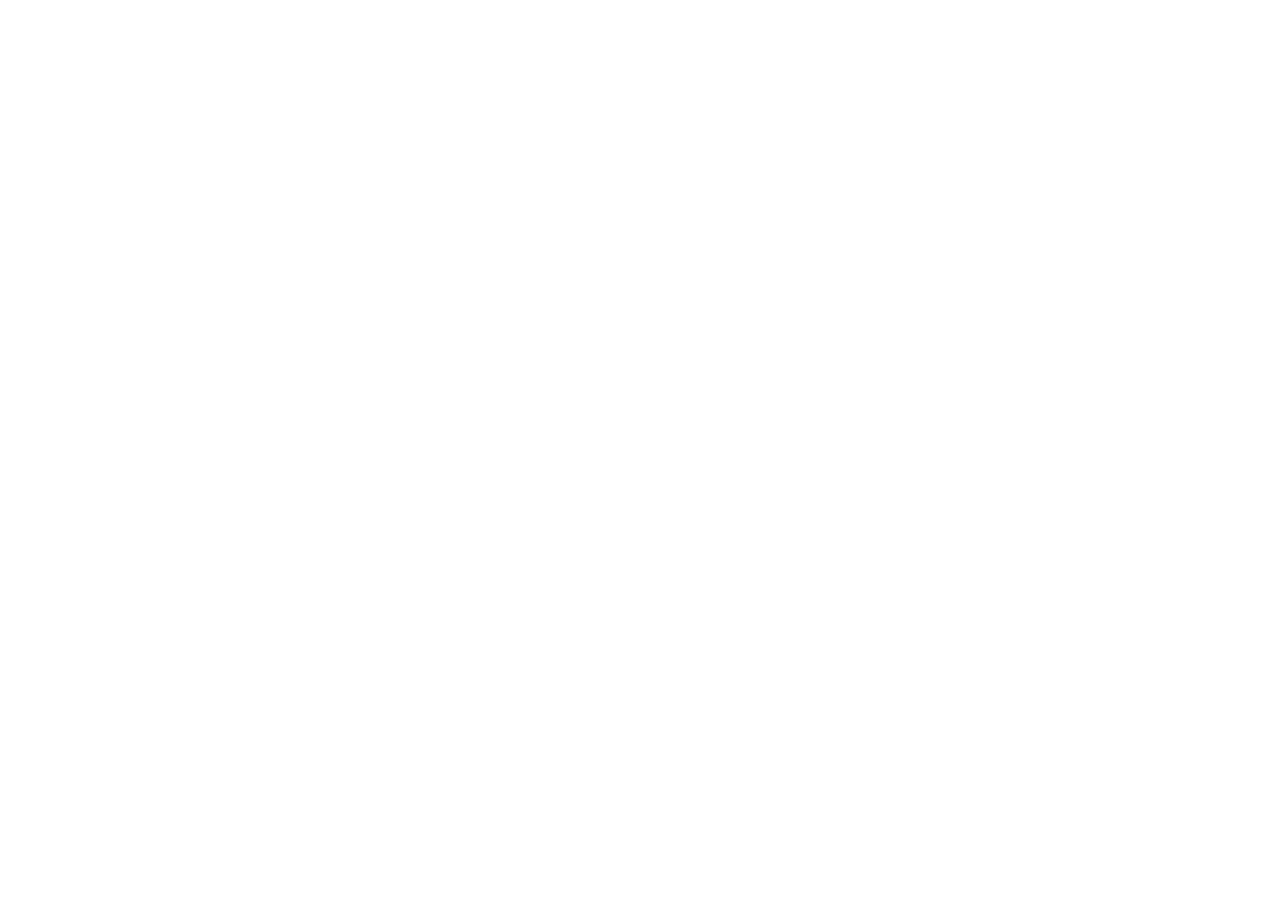
==== memberships.html @ fabb7c18 "updates" ====
<!DOCTYPE html>
<html lang="en">

<head>
    <meta charset="UTF-8">
    <meta name="viewport" content="width=device-width, initial-scale=1.0">
    <title>Document</title>
    <link rel="stylesheet" href="/css/memberships.css">
</head>

<body>

</body>

</html>
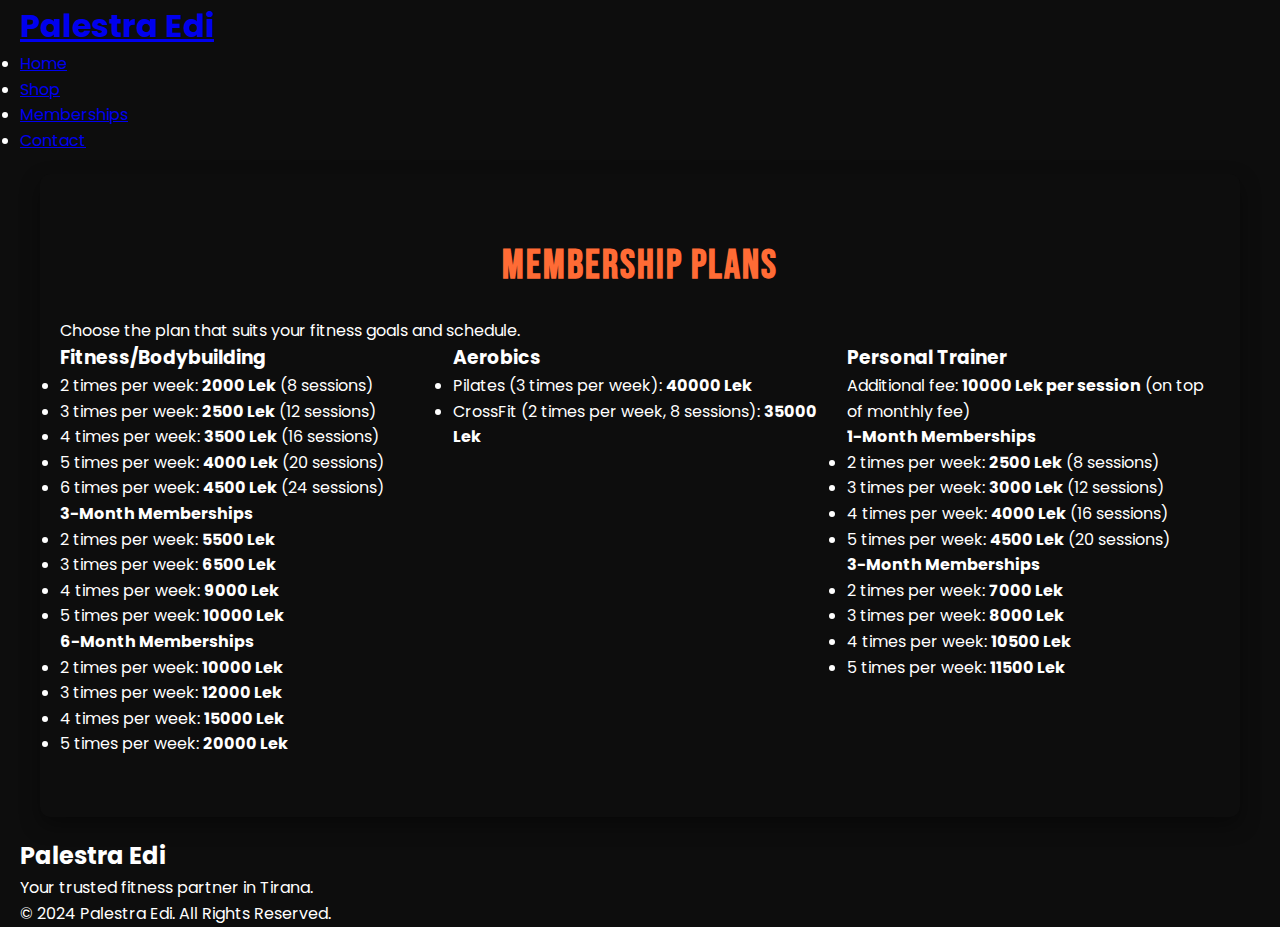
==== commit 898fec2f: "added about section" ====
--- a/memberships.html
+++ b/memberships.html
@@ -4,12 +4,118 @@
 <head>
     <meta charset="UTF-8">
     <meta name="viewport" content="width=device-width, initial-scale=1.0">
-    <title>Document</title>
+    <meta name="description"
+        content="Explore our wide range of memberships at Palestra Edi, catering to various fitness goals and schedules. Join us to achieve your health and fitness aspirations.">
+    <meta name="keywords"
+        content="fitness, gym memberships, Palestra Edi, Tirana, bodybuilding, Pilates, CrossFit, personal trainer">
+    <meta name="author" content="Palestra Edi">
+    <meta name="robots" content="index, follow">
+    <meta property="og:title" content="Membership Plans at Palestra Edi">
+    <meta property="og:description"
+        content="Discover the perfect membership plan for your fitness journey at Palestra Edi.">
+    <meta property="og:image" content="/img/logo.png">
+    <meta property="og:url" content="https://www.palestraedi.com/memberships">
+    <meta property="og:type" content="website">
+    <title>Memberships | Palestra Edi</title>
     <link rel="stylesheet" href="/css/memberships.css">
 </head>
 
 <body>
+    <header class="hero-header">
+        <a href="/index.html" class="hero_link">
+            <h1 class="gym-name">Palestra Edi</h1>
+        </a>
+        <nav id="navMenu" class="nav-links">
+            <ul class="nav-lists">
+                <li class="nav-item"><a href="/index.html" class="nav-link">Home</a></li>
+                <li class="nav-item"><a href="/shop.html" class="nav-link">Shop</a></li>
+                <li class="nav-item"><a href="#memberships" class="nav-link">Memberships</a></li>
+                <li class="nav-item"><a href="#contact" class="nav-link">Contact</a></li>
+            </ul>
+        </nav>
+    </header>
 
+    <main>
+        <section class="membership-section" id="memberships">
+            <h2 class="section-title">Membership Plans</h2>
+            <p class="section-subtitle">Choose the plan that suits your fitness goals and schedule.</p>
+
+            <div class="membership-grid">
+                <!-- Fitness/Bodybuilding Plans -->
+                <div class="membership-category">
+                    <h3 class="category-title">Fitness/Bodybuilding</h3>
+                    <ul class="membership-list">
+                        <li>2 times per week: <strong>2000 Lek</strong> (8 sessions)</li>
+                        <li>3 times per week: <strong>2500 Lek</strong> (12 sessions)</li>
+                        <li>4 times per week: <strong>3500 Lek</strong> (16 sessions)</li>
+                        <li>5 times per week: <strong>4000 Lek</strong> (20 sessions)</li>
+                        <li>6 times per week: <strong>4500 Lek</strong> (24 sessions)</li>
+                    </ul>
+
+                    <h4>3-Month Memberships</h4>
+                    <ul class="membership-list">
+                        <li>2 times per week: <strong>5500 Lek</strong></li>
+                        <li>3 times per week: <strong>6500 Lek</strong></li>
+                        <li>4 times per week: <strong>9000 Lek</strong></li>
+                        <li>5 times per week: <strong>10000 Lek</strong></li>
+                    </ul>
+
+                    <h4>6-Month Memberships</h4>
+                    <ul class="membership-list">
+                        <li>2 times per week: <strong>10000 Lek</strong></li>
+                        <li>3 times per week: <strong>12000 Lek</strong></li>
+                        <li>4 times per week: <strong>15000 Lek</strong></li>
+                        <li>5 times per week: <strong>20000 Lek</strong></li>
+                    </ul>
+                </div>
+
+                <!-- Aerobics Plans -->
+                <div class="membership-category">
+                    <h3 class="category-title">Aerobics</h3>
+                    <ul class="membership-list">
+                        <li>Pilates (3 times per week): <strong>40000 Lek</strong></li>
+                        <li>CrossFit (2 times per week, 8 sessions): <strong>35000 Lek</strong></li>
+                    </ul>
+                </div>
+
+                <!-- Personal Trainer Plans -->
+                <div class="membership-category">
+                    <h3 class="category-title">Personal Trainer</h3>
+                    <p>Additional fee: <strong>10000 Lek per session</strong> (on top of monthly fee)</p>
+
+                    <h4>1-Month Memberships</h4>
+                    <ul class="membership-list">
+                        <li>2 times per week: <strong>2500 Lek</strong> (8 sessions)</li>
+                        <li>3 times per week: <strong>3000 Lek</strong> (12 sessions)</li>
+                        <li>4 times per week: <strong>4000 Lek</strong> (16 sessions)</li>
+                        <li>5 times per week: <strong>4500 Lek</strong> (20 sessions)</li>
+                    </ul>
+
+                    <h4>3-Month Memberships</h4>
+                    <ul class="membership-list">
+                        <li>2 times per week: <strong>7000 Lek</strong></li>
+                        <li>3 times per week: <strong>8000 Lek</strong></li>
+                        <li>4 times per week: <strong>10500 Lek</strong></li>
+                        <li>5 times per week: <strong>11500 Lek</strong></li>
+                    </ul>
+                </div>
+            </div>
+        </section>
+    </main>
+
+    <footer class="footer">
+        <div class="footer-container">
+            <div class="footer-brand">
+                <h2>Palestra <span class="highlight">Edi</span></h2>
+                <p>Your trusted fitness partner in Tirana.</p>
+            </div>
+        </div>
+        <div class="footer-bottom">
+            <p>&copy; 2024 Palestra Edi. All Rights Reserved.</p>
+        </div>
+    </footer>
+
+    <link rel="stylesheet" href="/css/memberships.css">
 </body>
 
 </html>--- a/css/memberships.css
+++ b/css/memberships.css
@@ -0,0 +1,138 @@
+/* Import Google Fonts */
+@import url('https://fonts.googleapis.com/css2?family=Bebas+Neue&display=swap');
+@import url('https://fonts.googleapis.com/css2?family=Poppins:wght@400;600&display=swap');
+
+/* Root Variables */
+:root {
+    --font-heading: 'Bebas Neue', sans-serif;
+    --font-body: 'Poppins', sans-serif;
+    --color-primary: #FF6B35;
+    --color-secondary: #0D0D0D;
+    --color-neutral-light: #FFFFFF;
+    --color-neutral-dark: #333333;
+    --color-accent: #1C1C1C;
+}
+
+/* General Reset */
+* {
+    margin: 0;
+    padding: 0;
+    box-sizing: border-box;
+}
+
+body {
+    font-family: var(--font-body);
+    background-color: var(--color-secondary);
+    color: var(--color-neutral-light);
+    line-height: 1.6;
+    padding: 0 20px;
+}
+
+/* Section Styling */
+section {
+    padding: 60px 20px;
+    background-color: var(--color-secondary);
+    border-radius: 10px;
+    margin: 20px auto;
+    box-shadow: 0 8px 20px rgba(0, 0, 0, 0.4);
+    width: 98%;
+    max-width: 1200px;
+}
+
+.section-title {
+    font-family: var(--font-heading);
+    font-size: 2.5rem;
+    color: var(--color-primary);
+    text-align: center;
+    margin-bottom: 20px;
+    text-transform: uppercase;
+    letter-spacing: 2px;
+}
+
+.section-description {
+    font-size: 1.6rem;
+    color: #CCCCCC;
+    text-align: center;
+    margin-bottom: 30px;
+}
+
+/* Membership Cards */
+.membership-grid {
+    display: grid;
+    grid-template-columns: repeat(auto-fit, minmax(300px, 1fr));
+    gap: 20px;
+}
+
+.membership-card {
+    background-color: var(--color-accent);
+    padding: 20px;
+    border-radius: 10px;
+    box-shadow: 0 4px 10px rgba(0, 0, 0, 0.5);
+    transition: transform 0.3s ease, box-shadow 0.3s ease;
+    text-align: center;
+}
+
+.membership-card:hover {
+    transform: translateY(-5px);
+    box-shadow: 0 6px 15px rgba(255, 107, 53, 0.6);
+}
+
+.membership-title {
+    font-size: 2rem;
+    color: var(--color-primary);
+    margin-bottom: 10px;
+    text-transform: uppercase;
+    letter-spacing: 1px;
+}
+
+.membership-price {
+    font-size: 1.8rem;
+    color: var(--color-neutral-light);
+    margin-bottom: 15px;
+}
+
+.membership-details {
+    font-size: 1.4rem;
+    color: #CCCCCC;
+    line-height: 1.8;
+    margin-bottom: 20px;
+}
+
+.membership-button {
+    background-color: var(--color-primary);
+    color: var(--color-neutral-light);
+    border: none;
+    padding: 10px 20px;
+    font-size: 1.4rem;
+    font-weight: bold;
+    border-radius: 5px;
+    cursor: pointer;
+    transition: background-color 0.3s ease;
+}
+
+.membership-button:hover {
+    background-color: #E65A2A;
+}
+
+/* Responsive Design */
+@media screen and (max-width: 768px) {
+    .section-title {
+        font-size: 2rem;
+    }
+
+    .membership-card {
+        padding: 15px;
+    }
+
+    .membership-title {
+        font-size: 1.8rem;
+    }
+
+    .membership-price {
+        font-size: 1.6rem;
+    }
+
+    .membership-details {
+        font-size: 1.2rem;
+    }
+}--- a/css/memberships.css
+++ b/css/memberships.css
@@ -0,0 +1,138 @@
+/* Import Google Fonts */
+@import url('https://fonts.googleapis.com/css2?family=Bebas+Neue&display=swap');
+@import url('https://fonts.googleapis.com/css2?family=Poppins:wght@400;600&display=swap');
+
+/* Root Variables */
+:root {
+    --font-heading: 'Bebas Neue', sans-serif;
+    --font-body: 'Poppins', sans-serif;
+    --color-primary: #FF6B35;
+    --color-secondary: #0D0D0D;
+    --color-neutral-light: #FFFFFF;
+    --color-neutral-dark: #333333;
+    --color-accent: #1C1C1C;
+}
+
+/* General Reset */
+* {
+    margin: 0;
+    padding: 0;
+    box-sizing: border-box;
+}
+
+body {
+    font-family: var(--font-body);
+    background-color: var(--color-secondary);
+    color: var(--color-neutral-light);
+    line-height: 1.6;
+    padding: 0 20px;
+}
+
+/* Section Styling */
+section {
+    padding: 60px 20px;
+    background-color: var(--color-secondary);
+    border-radius: 10px;
+    margin: 20px auto;
+    box-shadow: 0 8px 20px rgba(0, 0, 0, 0.4);
+    width: 98%;
+    max-width: 1200px;
+}
+
+.section-title {
+    font-family: var(--font-heading);
+    font-size: 2.5rem;
+    color: var(--color-primary);
+    text-align: center;
+    margin-bottom: 20px;
+    text-transform: uppercase;
+    letter-spacing: 2px;
+}
+
+.section-description {
+    font-size: 1.6rem;
+    color: #CCCCCC;
+    text-align: center;
+    margin-bottom: 30px;
+}
+
+/* Membership Cards */
+.membership-grid {
+    display: grid;
+    grid-template-columns: repeat(auto-fit, minmax(300px, 1fr));
+    gap: 20px;
+}
+
+.membership-card {
+    background-color: var(--color-accent);
+    padding: 20px;
+    border-radius: 10px;
+    box-shadow: 0 4px 10px rgba(0, 0, 0, 0.5);
+    transition: transform 0.3s ease, box-shadow 0.3s ease;
+    text-align: center;
+}
+
+.membership-card:hover {
+    transform: translateY(-5px);
+    box-shadow: 0 6px 15px rgba(255, 107, 53, 0.6);
+}
+
+.membership-title {
+    font-size: 2rem;
+    color: var(--color-primary);
+    margin-bottom: 10px;
+    text-transform: uppercase;
+    letter-spacing: 1px;
+}
+
+.membership-price {
+    font-size: 1.8rem;
+    color: var(--color-neutral-light);
+    margin-bottom: 15px;
+}
+
+.membership-details {
+    font-size: 1.4rem;
+    color: #CCCCCC;
+    line-height: 1.8;
+    margin-bottom: 20px;
+}
+
+.membership-button {
+    background-color: var(--color-primary);
+    color: var(--color-neutral-light);
+    border: none;
+    padding: 10px 20px;
+    font-size: 1.4rem;
+    font-weight: bold;
+    border-radius: 5px;
+    cursor: pointer;
+    transition: background-color 0.3s ease;
+}
+
+.membership-button:hover {
+    background-color: #E65A2A;
+}
+
+/* Responsive Design */
+@media screen and (max-width: 768px) {
+    .section-title {
+        font-size: 2rem;
+    }
+
+    .membership-card {
+        padding: 15px;
+    }
+
+    .membership-title {
+        font-size: 1.8rem;
+    }
+
+    .membership-price {
+        font-size: 1.6rem;
+    }
+
+    .membership-details {
+        font-size: 1.2rem;
+    }
+}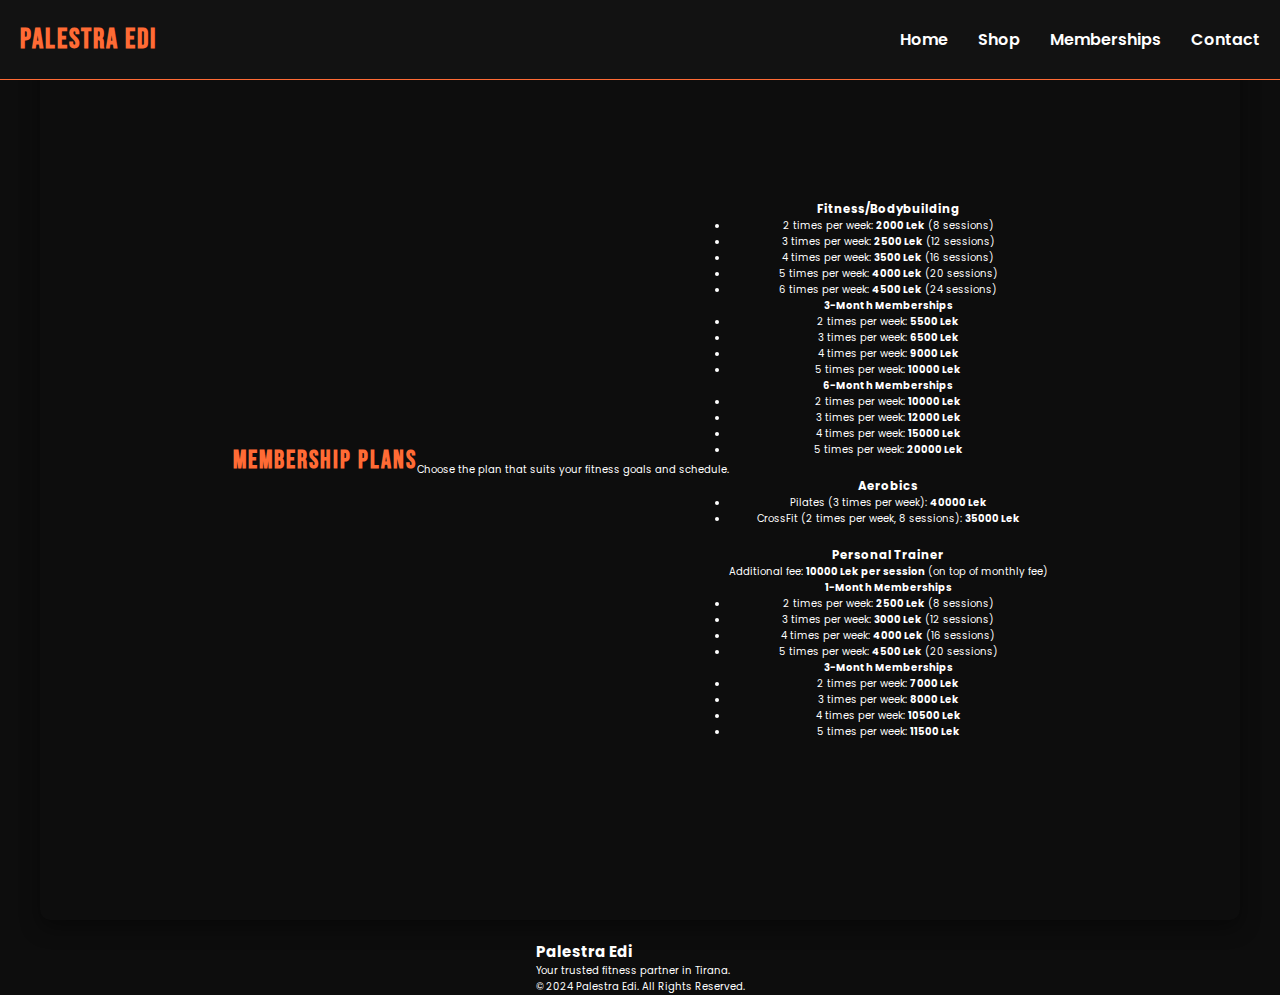
==== commit 0af62290: "fixed bugs" ====
--- a/memberships.html
+++ b/memberships.html
@@ -35,73 +35,71 @@
         </nav>
     </header>
 
-    <main>
-        <section class="membership-section" id="memberships">
-            <h2 class="section-title">Membership Plans</h2>
-            <p class="section-subtitle">Choose the plan that suits your fitness goals and schedule.</p>
+    <section class="membership-section hero" id="memberships">
+        <h2 class="section-title">Membership Plans</h2>
+        <p class="section-subtitle">Choose the plan that suits your fitness goals and schedule.</p>
 
-            <div class="membership-grid">
-                <!-- Fitness/Bodybuilding Plans -->
-                <div class="membership-category">
-                    <h3 class="category-title">Fitness/Bodybuilding</h3>
-                    <ul class="membership-list">
-                        <li>2 times per week: <strong>2000 Lek</strong> (8 sessions)</li>
-                        <li>3 times per week: <strong>2500 Lek</strong> (12 sessions)</li>
-                        <li>4 times per week: <strong>3500 Lek</strong> (16 sessions)</li>
-                        <li>5 times per week: <strong>4000 Lek</strong> (20 sessions)</li>
-                        <li>6 times per week: <strong>4500 Lek</strong> (24 sessions)</li>
-                    </ul>
+        <div class="membership-grid">
+            <!-- Fitness/Bodybuilding Plans -->
+            <div class="membership-category">
+                <h3 class="category-title">Fitness/Bodybuilding</h3>
+                <ul class="membership-list">
+                    <li>2 times per week: <strong>2000 Lek</strong> (8 sessions)</li>
+                    <li>3 times per week: <strong>2500 Lek</strong> (12 sessions)</li>
+                    <li>4 times per week: <strong>3500 Lek</strong> (16 sessions)</li>
+                    <li>5 times per week: <strong>4000 Lek</strong> (20 sessions)</li>
+                    <li>6 times per week: <strong>4500 Lek</strong> (24 sessions)</li>
+                </ul>
 
-                    <h4>3-Month Memberships</h4>
-                    <ul class="membership-list">
-                        <li>2 times per week: <strong>5500 Lek</strong></li>
-                        <li>3 times per week: <strong>6500 Lek</strong></li>
-                        <li>4 times per week: <strong>9000 Lek</strong></li>
-                        <li>5 times per week: <strong>10000 Lek</strong></li>
-                    </ul>
+                <h4>3-Month Memberships</h4>
+                <ul class="membership-list">
+                    <li>2 times per week: <strong>5500 Lek</strong></li>
+                    <li>3 times per week: <strong>6500 Lek</strong></li>
+                    <li>4 times per week: <strong>9000 Lek</strong></li>
+                    <li>5 times per week: <strong>10000 Lek</strong></li>
+                </ul>
 
-                    <h4>6-Month Memberships</h4>
-                    <ul class="membership-list">
-                        <li>2 times per week: <strong>10000 Lek</strong></li>
-                        <li>3 times per week: <strong>12000 Lek</strong></li>
-                        <li>4 times per week: <strong>15000 Lek</strong></li>
-                        <li>5 times per week: <strong>20000 Lek</strong></li>
-                    </ul>
-                </div>
+                <h4>6-Month Memberships</h4>
+                <ul class="membership-list">
+                    <li>2 times per week: <strong>10000 Lek</strong></li>
+                    <li>3 times per week: <strong>12000 Lek</strong></li>
+                    <li>4 times per week: <strong>15000 Lek</strong></li>
+                    <li>5 times per week: <strong>20000 Lek</strong></li>
+                </ul>
+            </div>
 
-                <!-- Aerobics Plans -->
-                <div class="membership-category">
-                    <h3 class="category-title">Aerobics</h3>
-                    <ul class="membership-list">
-                        <li>Pilates (3 times per week): <strong>40000 Lek</strong></li>
-                        <li>CrossFit (2 times per week, 8 sessions): <strong>35000 Lek</strong></li>
-                    </ul>
-                </div>
+            <!-- Aerobics Plans -->
+            <div class="membership-category">
+                <h3 class="category-title">Aerobics</h3>
+                <ul class="membership-list">
+                    <li>Pilates (3 times per week): <strong>40000 Lek</strong></li>
+                    <li>CrossFit (2 times per week, 8 sessions): <strong>35000 Lek</strong></li>
+                </ul>
+            </div>
 
-                <!-- Personal Trainer Plans -->
-                <div class="membership-category">
-                    <h3 class="category-title">Personal Trainer</h3>
-                    <p>Additional fee: <strong>10000 Lek per session</strong> (on top of monthly fee)</p>
+            <!-- Personal Trainer Plans -->
+            <div class="membership-category">
+                <h3 class="category-title">Personal Trainer</h3>
+                <p>Additional fee: <strong>10000 Lek per session</strong> (on top of monthly fee)</p>
 
-                    <h4>1-Month Memberships</h4>
-                    <ul class="membership-list">
-                        <li>2 times per week: <strong>2500 Lek</strong> (8 sessions)</li>
-                        <li>3 times per week: <strong>3000 Lek</strong> (12 sessions)</li>
-                        <li>4 times per week: <strong>4000 Lek</strong> (16 sessions)</li>
-                        <li>5 times per week: <strong>4500 Lek</strong> (20 sessions)</li>
-                    </ul>
+                <h4>1-Month Memberships</h4>
+                <ul class="membership-list">
+                    <li>2 times per week: <strong>2500 Lek</strong> (8 sessions)</li>
+                    <li>3 times per week: <strong>3000 Lek</strong> (12 sessions)</li>
+                    <li>4 times per week: <strong>4000 Lek</strong> (16 sessions)</li>
+                    <li>5 times per week: <strong>4500 Lek</strong> (20 sessions)</li>
+                </ul>
 
-                    <h4>3-Month Memberships</h4>
-                    <ul class="membership-list">
-                        <li>2 times per week: <strong>7000 Lek</strong></li>
-                        <li>3 times per week: <strong>8000 Lek</strong></li>
-                        <li>4 times per week: <strong>10500 Lek</strong></li>
-                        <li>5 times per week: <strong>11500 Lek</strong></li>
-                    </ul>
-                </div>
+                <h4>3-Month Memberships</h4>
+                <ul class="membership-list">
+                    <li>2 times per week: <strong>7000 Lek</strong></li>
+                    <li>3 times per week: <strong>8000 Lek</strong></li>
+                    <li>4 times per week: <strong>10500 Lek</strong></li>
+                    <li>5 times per week: <strong>11500 Lek</strong></li>
+                </ul>
             </div>
-        </section>
-    </main>
+        </div>
+    </section>
 
     <footer class="footer">
         <div class="footer-container">
--- a/css/memberships.css
+++ b/css/memberships.css
@@ -1,34 +1,348 @@
 /* Import Google Fonts */
 @import url('https://fonts.googleapis.com/css2?family=Bebas+Neue&display=swap');
+@import url('https://fonts.googleapis.com/css2?family=Oswald:wght@400;700&display=swap');
+@import url('https://fonts.googleapis.com/css2?family=Anton&display=swap');
 @import url('https://fonts.googleapis.com/css2?family=Poppins:wght@400;600&display=swap');
-
-/* Root Variables */
+@import url('https://fonts.googleapis.com/css2?family=Montserrat:wght@400;600&display=swap');
+@import url('https://fonts.googleapis.com/css2?family=Roboto:wght@400;700&display=swap');
+@import url('https://fonts.googleapis.com/css2?family=Open+Sans:wght@400;600&display=swap');
+@import url('https://fonts.googleapis.com/css2?family=Lato:wght@400;700&display=swap');
+@import url('https://fonts.googleapis.com/css2?family=Nunito:wght@400;700&display=swap');
+
+/* Root Section for Font Variables */
 :root {
     --font-heading: 'Bebas Neue', sans-serif;
+    /* Titles */
+    --font-subheading: 'Oswald', sans-serif;
+    /* Subheadings */
+    --font-highlight: 'Anton', sans-serif;
+    /* Highlights */
     --font-body: 'Poppins', sans-serif;
+    /* Body Text */
+    --font-alt-heading: 'Montserrat', sans-serif;
+    /* Alternate Titles */
+    --font-alt-body: 'Roboto', sans-serif;
+    /* Alternative Body */
+    --font-readable: 'Open Sans', sans-serif;
+    /* Long paragraphs */
+    --font-subtle: 'Lato', sans-serif;
+    /* Subtle Text */
+    --font-creative: 'Nunito', sans-serif;
+    /* Creative Text */
+
     --color-primary: #FF6B35;
+    /* Vibrant Orange - Buttons and Highlights */
     --color-secondary: #0D0D0D;
+    /* Deep Black - Background */
     --color-neutral-light: #FFFFFF;
+    /* Pure White - Text and Highlights */
     --color-neutral-dark: #333333;
+    /* Dark Gray - Subtext and borders */
     --color-accent: #1C1C1C;
-}
-
-/* General Reset */
+    /* Slightly lighter black - Section backgrounds */
+}
+
+
 * {
     margin: 0;
     padding: 0;
     box-sizing: border-box;
 }
 
+html {
+    font-size: 62.5%;
+    font-family: "Poppins", sans-serif;
+}
+
 body {
+    width: 100%;
+    overflow-x: hidden;
+    background-color: var(--color-secondary);
+    display: flex;
+    flex-direction: column;
+    align-items: center;
     font-family: var(--font-body);
+    color: var(--color-neutral-light);
+}
+
+
+img,
+h2,
+header {
+    user-select: none;
+}
+
+/* Header Section */
+/* General Header Styling */
+.hero-header {
+    width: 100%;
+    height: 8rem;
+    display: flex;
+    justify-content: space-between;
+    align-items: center;
+    padding: 0 20px;
+    background-color: #121212;
+    /* Dark background */
+    color: #fff;
+    font-family: 'Poppins', sans-serif;
+    position: fixed;
+    z-index: 1000;
+    border-bottom: 1px solid var(--color-primary);
+}
+
+.gym-name {
+    font-size: 2rem;
+    font-weight: bold;
+    color: var(--color-primary);
+    text-transform: uppercase;
+}
+
+.nav-lists {
+    display: flex;
+    list-style: none;
+    gap: 2rem;
+}
+
+.nav-lists .nav-link {
+    text-decoration: none;
+    color: #fff;
+    font-weight: 600;
+    transition: color 0.3s ease;
+}
+
+.nav-lists .nav-link:hover {
+    color: var(--color-primary);
+}
+
+/* Burger Menu Styling */
+.burger-menu {
+    display: none;
+    flex-direction: column;
+    gap: 5px;
+    cursor: pointer;
+    z-index: 1001;
+    /* Ensure it’s above the menu */
+}
+
+.burger-menu span.line {
+    width: 25px;
+    height: 3px;
+    background-color: var(--color-primary);
+    transition: all 0.3s ease;
+}
+
+/* Burger Menu Open (X Animation) */
+.burger-menu.open .line:nth-child(1) {
+    transform: rotate(45deg) translate(5px, 5px);
+}
+
+.burger-menu.open .line:nth-child(2) {
+    opacity: 0;
+}
+
+.burger-menu.open .line:nth-child(3) {
+    transform: rotate(-45deg) translate(5px, -5px);
+}
+
+/* Navigation for Mobile */
+@media screen and (max-width: 768px) {
+    .burger-menu {
+        display: flex;
+    }
+
+    .nav-links {
+        position: fixed;
+        top: 0;
+        right: -100%;
+        width: 80%;
+        height: 100vh;
+        background-color: var(--color-accent);
+        display: flex;
+        flex-direction: column;
+        align-items: center;
+        justify-content: center;
+        transition: right 0.3s ease;
+        z-index: 1000;
+    }
+
+    .nav-links.active {
+        right: 0;
+    }
+
+    .nav-lists {
+        flex-direction: column;
+        gap: 1.5rem;
+        padding: 0;
+    }
+
+    .nav-item {
+        list-style: none;
+    }
+
+    .nav-link {
+        color: #fff;
+        font-size: 2.2rem !important;
+        text-decoration: none;
+        font-weight: bold;
+    }
+}
+
+
+/* Hero Section */
+
+.hero {
     background-color: var(--color-secondary);
-    color: var(--color-neutral-light);
-    line-height: 1.6;
-    padding: 0 20px;
+    /* Dark background */
+    color: var(--color-neutral-light);
+    /* White text */
+    height: 100vh;
+    text-align: center;
+    position: relative;
+    width: 100%;
+    justify-content: center;
+    align-items: center;
+    display: flex;
+}
+
+.hero_link {
+    text-decoration: none;
+}
+
+/* Header Navigation */
+.hero-header {
+    display: flex;
+    width: 100%;
+    justify-content: space-between;
+    align-items: center;
+    margin-bottom: 40px;
+    top: 0;
+}
+
+.gym-name {
+    font-family: 'Bebas Neue', sans-serif;
+    font-size: 28px;
+    color: var(--color-primary);
+    /* Orange Highlight */
+    letter-spacing: 2px;
+    text-transform: uppercase;
+}
+
+.nav-lists {
+    display: flex;
+    list-style: none;
+    gap: 30px;
+    margin: 0;
+    padding: 0;
+}
+
+.nav-link {
+    color: var(--color-neutral-light);
+    font-family: 'Poppins', sans-serif;
+    font-size: 16px;
+    text-decoration: none;
+    position: relative;
+    transition: color 0.3s;
+}
+
+.nav-link::after {
+    content: '';
+    position: absolute;
+    left: 0;
+    bottom: -2px;
+    /* Adjust to position the line */
+    width: 0;
+    height: 2px;
+    background-color: var(--color-primary);
+    transition: width 0.3s ease;
+}
+
+.nav-link:hover {
+    color: var(--color-primary);
+    /* Orange on hover */
+}
+
+.nav-link:hover::after {
+    width: 100%;
 }
 
 /* Section Styling */
+
+
+.hero {
+    background-color: var(--color-secondary);
+    /* Dark background */
+    color: var(--color-neutral-light);
+    /* White text */
+    height: 100vh;
+    text-align: center;
+    position: relative;
+    width: 100%;
+    justify-content: center;
+    align-items: center;
+    display: flex;
+}
+
+.hero_link {
+    text-decoration: none;
+}
+
+/* Header Navigation */
+.hero-header {
+    display: flex;
+    width: 100%;
+    justify-content: space-between;
+    align-items: center;
+    margin-bottom: 40px;
+    top: 0;
+}
+
+.gym-name {
+    font-family: 'Bebas Neue', sans-serif;
+    font-size: 28px;
+    color: var(--color-primary);
+    /* Orange Highlight */
+    letter-spacing: 2px;
+    text-transform: uppercase;
+}
+
+.nav-lists {
+    display: flex;
+    list-style: none;
+    gap: 30px;
+    margin: 0;
+    padding: 0;
+}
+
+.nav-link {
+    color: var(--color-neutral-light);
+    font-family: 'Poppins', sans-serif;
+    font-size: 16px;
+    text-decoration: none;
+    position: relative;
+    transition: color 0.3s;
+}
+
+.nav-link::after {
+    content: '';
+    position: absolute;
+    left: 0;
+    bottom: -2px;
+    /* Adjust to position the line */
+    width: 0;
+    height: 2px;
+    background-color: var(--color-primary);
+    transition: width 0.3s ease;
+}
+
+.nav-link:hover {
+    color: var(--color-primary);
+    /* Orange on hover */
+}
+
+.nav-link:hover::after {
+    width: 100%;
+}
+
 section {
     padding: 60px 20px;
     background-color: var(--color-secondary);
--- a/css/memberships.css
+++ b/css/memberships.css
@@ -1,34 +1,348 @@
 /* Import Google Fonts */
 @import url('https://fonts.googleapis.com/css2?family=Bebas+Neue&display=swap');
+@import url('https://fonts.googleapis.com/css2?family=Oswald:wght@400;700&display=swap');
+@import url('https://fonts.googleapis.com/css2?family=Anton&display=swap');
 @import url('https://fonts.googleapis.com/css2?family=Poppins:wght@400;600&display=swap');
-
-/* Root Variables */
+@import url('https://fonts.googleapis.com/css2?family=Montserrat:wght@400;600&display=swap');
+@import url('https://fonts.googleapis.com/css2?family=Roboto:wght@400;700&display=swap');
+@import url('https://fonts.googleapis.com/css2?family=Open+Sans:wght@400;600&display=swap');
+@import url('https://fonts.googleapis.com/css2?family=Lato:wght@400;700&display=swap');
+@import url('https://fonts.googleapis.com/css2?family=Nunito:wght@400;700&display=swap');
+
+/* Root Section for Font Variables */
 :root {
     --font-heading: 'Bebas Neue', sans-serif;
+    /* Titles */
+    --font-subheading: 'Oswald', sans-serif;
+    /* Subheadings */
+    --font-highlight: 'Anton', sans-serif;
+    /* Highlights */
     --font-body: 'Poppins', sans-serif;
+    /* Body Text */
+    --font-alt-heading: 'Montserrat', sans-serif;
+    /* Alternate Titles */
+    --font-alt-body: 'Roboto', sans-serif;
+    /* Alternative Body */
+    --font-readable: 'Open Sans', sans-serif;
+    /* Long paragraphs */
+    --font-subtle: 'Lato', sans-serif;
+    /* Subtle Text */
+    --font-creative: 'Nunito', sans-serif;
+    /* Creative Text */
+
     --color-primary: #FF6B35;
+    /* Vibrant Orange - Buttons and Highlights */
     --color-secondary: #0D0D0D;
+    /* Deep Black - Background */
     --color-neutral-light: #FFFFFF;
+    /* Pure White - Text and Highlights */
     --color-neutral-dark: #333333;
+    /* Dark Gray - Subtext and borders */
     --color-accent: #1C1C1C;
-}
-
-/* General Reset */
+    /* Slightly lighter black - Section backgrounds */
+}
+
+
 * {
     margin: 0;
     padding: 0;
     box-sizing: border-box;
 }
 
+html {
+    font-size: 62.5%;
+    font-family: "Poppins", sans-serif;
+}
+
 body {
+    width: 100%;
+    overflow-x: hidden;
+    background-color: var(--color-secondary);
+    display: flex;
+    flex-direction: column;
+    align-items: center;
     font-family: var(--font-body);
+    color: var(--color-neutral-light);
+}
+
+
+img,
+h2,
+header {
+    user-select: none;
+}
+
+/* Header Section */
+/* General Header Styling */
+.hero-header {
+    width: 100%;
+    height: 8rem;
+    display: flex;
+    justify-content: space-between;
+    align-items: center;
+    padding: 0 20px;
+    background-color: #121212;
+    /* Dark background */
+    color: #fff;
+    font-family: 'Poppins', sans-serif;
+    position: fixed;
+    z-index: 1000;
+    border-bottom: 1px solid var(--color-primary);
+}
+
+.gym-name {
+    font-size: 2rem;
+    font-weight: bold;
+    color: var(--color-primary);
+    text-transform: uppercase;
+}
+
+.nav-lists {
+    display: flex;
+    list-style: none;
+    gap: 2rem;
+}
+
+.nav-lists .nav-link {
+    text-decoration: none;
+    color: #fff;
+    font-weight: 600;
+    transition: color 0.3s ease;
+}
+
+.nav-lists .nav-link:hover {
+    color: var(--color-primary);
+}
+
+/* Burger Menu Styling */
+.burger-menu {
+    display: none;
+    flex-direction: column;
+    gap: 5px;
+    cursor: pointer;
+    z-index: 1001;
+    /* Ensure it’s above the menu */
+}
+
+.burger-menu span.line {
+    width: 25px;
+    height: 3px;
+    background-color: var(--color-primary);
+    transition: all 0.3s ease;
+}
+
+/* Burger Menu Open (X Animation) */
+.burger-menu.open .line:nth-child(1) {
+    transform: rotate(45deg) translate(5px, 5px);
+}
+
+.burger-menu.open .line:nth-child(2) {
+    opacity: 0;
+}
+
+.burger-menu.open .line:nth-child(3) {
+    transform: rotate(-45deg) translate(5px, -5px);
+}
+
+/* Navigation for Mobile */
+@media screen and (max-width: 768px) {
+    .burger-menu {
+        display: flex;
+    }
+
+    .nav-links {
+        position: fixed;
+        top: 0;
+        right: -100%;
+        width: 80%;
+        height: 100vh;
+        background-color: var(--color-accent);
+        display: flex;
+        flex-direction: column;
+        align-items: center;
+        justify-content: center;
+        transition: right 0.3s ease;
+        z-index: 1000;
+    }
+
+    .nav-links.active {
+        right: 0;
+    }
+
+    .nav-lists {
+        flex-direction: column;
+        gap: 1.5rem;
+        padding: 0;
+    }
+
+    .nav-item {
+        list-style: none;
+    }
+
+    .nav-link {
+        color: #fff;
+        font-size: 2.2rem !important;
+        text-decoration: none;
+        font-weight: bold;
+    }
+}
+
+
+/* Hero Section */
+
+.hero {
     background-color: var(--color-secondary);
-    color: var(--color-neutral-light);
-    line-height: 1.6;
-    padding: 0 20px;
+    /* Dark background */
+    color: var(--color-neutral-light);
+    /* White text */
+    height: 100vh;
+    text-align: center;
+    position: relative;
+    width: 100%;
+    justify-content: center;
+    align-items: center;
+    display: flex;
+}
+
+.hero_link {
+    text-decoration: none;
+}
+
+/* Header Navigation */
+.hero-header {
+    display: flex;
+    width: 100%;
+    justify-content: space-between;
+    align-items: center;
+    margin-bottom: 40px;
+    top: 0;
+}
+
+.gym-name {
+    font-family: 'Bebas Neue', sans-serif;
+    font-size: 28px;
+    color: var(--color-primary);
+    /* Orange Highlight */
+    letter-spacing: 2px;
+    text-transform: uppercase;
+}
+
+.nav-lists {
+    display: flex;
+    list-style: none;
+    gap: 30px;
+    margin: 0;
+    padding: 0;
+}
+
+.nav-link {
+    color: var(--color-neutral-light);
+    font-family: 'Poppins', sans-serif;
+    font-size: 16px;
+    text-decoration: none;
+    position: relative;
+    transition: color 0.3s;
+}
+
+.nav-link::after {
+    content: '';
+    position: absolute;
+    left: 0;
+    bottom: -2px;
+    /* Adjust to position the line */
+    width: 0;
+    height: 2px;
+    background-color: var(--color-primary);
+    transition: width 0.3s ease;
+}
+
+.nav-link:hover {
+    color: var(--color-primary);
+    /* Orange on hover */
+}
+
+.nav-link:hover::after {
+    width: 100%;
 }
 
 /* Section Styling */
+
+
+.hero {
+    background-color: var(--color-secondary);
+    /* Dark background */
+    color: var(--color-neutral-light);
+    /* White text */
+    height: 100vh;
+    text-align: center;
+    position: relative;
+    width: 100%;
+    justify-content: center;
+    align-items: center;
+    display: flex;
+}
+
+.hero_link {
+    text-decoration: none;
+}
+
+/* Header Navigation */
+.hero-header {
+    display: flex;
+    width: 100%;
+    justify-content: space-between;
+    align-items: center;
+    margin-bottom: 40px;
+    top: 0;
+}
+
+.gym-name {
+    font-family: 'Bebas Neue', sans-serif;
+    font-size: 28px;
+    color: var(--color-primary);
+    /* Orange Highlight */
+    letter-spacing: 2px;
+    text-transform: uppercase;
+}
+
+.nav-lists {
+    display: flex;
+    list-style: none;
+    gap: 30px;
+    margin: 0;
+    padding: 0;
+}
+
+.nav-link {
+    color: var(--color-neutral-light);
+    font-family: 'Poppins', sans-serif;
+    font-size: 16px;
+    text-decoration: none;
+    position: relative;
+    transition: color 0.3s;
+}
+
+.nav-link::after {
+    content: '';
+    position: absolute;
+    left: 0;
+    bottom: -2px;
+    /* Adjust to position the line */
+    width: 0;
+    height: 2px;
+    background-color: var(--color-primary);
+    transition: width 0.3s ease;
+}
+
+.nav-link:hover {
+    color: var(--color-primary);
+    /* Orange on hover */
+}
+
+.nav-link:hover::after {
+    width: 100%;
+}
+
 section {
     padding: 60px 20px;
     background-color: var(--color-secondary);
